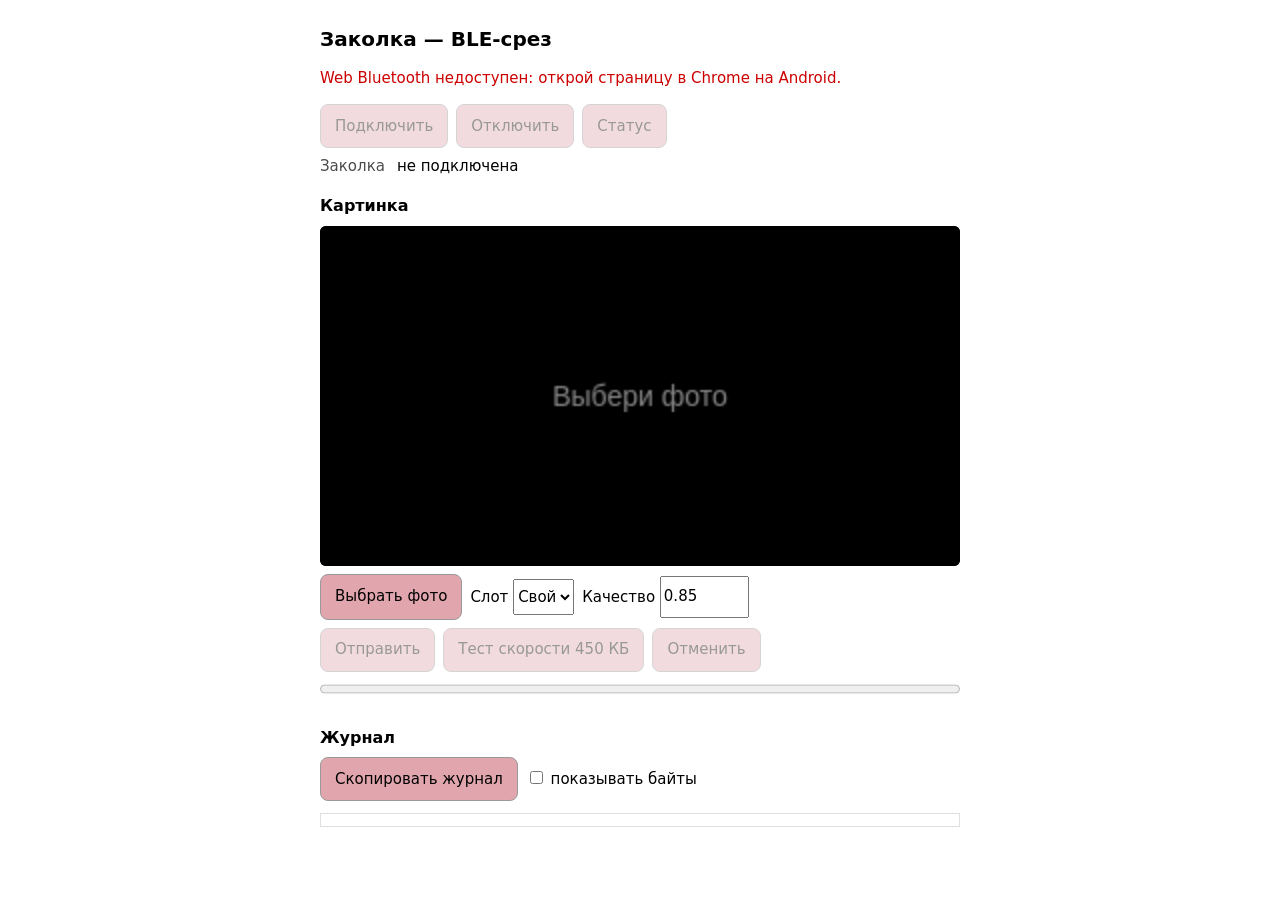
==== spike/index.html @ 2d305942 "Сборка сайта 2440cbf" ====
<!doctype html>
<html lang="ru">
  <head>
    <meta charset="UTF-8" />
    <meta name="viewport" content="width=device-width, initial-scale=1" />
    <title>Заколка — BLE-срез</title>
    <script type="module" crossorigin src="/spike/assets/index-CNZcTV3X.js"></script>
    <link rel="stylesheet" crossorigin href="/spike/assets/index-Bz51uUxY.css">
  </head>
  <body>
    <h1>Заколка — BLE-срез</h1>
    <p id="support" class="warn" hidden></p>

    <section>
      <div class="row">
        <button id="connect">Подключить</button>
        <button id="disconnect" disabled>Отключить</button>
        <button id="status" disabled>Статус</button>
      </div>
      <dl id="info"></dl>
    </section>

    <section>
      <h2>Картинка</h2>
      <canvas id="frame"></canvas>
      <div class="row">
        <label class="file">Выбрать фото<input id="file" type="file" accept="image/*" /></label>
        <label>Слот
          <select id="slot">
            <option value="3" selected>Свой</option>
            <option value="1">A</option>
            <option value="2">B</option>
          </select>
        </label>
        <label>Качество <input id="quality" type="number" min="0.3" max="0.95" step="0.05" value="0.85" /></label>
      </div>
      <div class="row">
        <button id="send" disabled>Отправить</button>
        <button id="speed" disabled>Тест скорости 450 КБ</button>
        <button id="cancel" disabled>Отменить</button>
      </div>
      <progress id="progress" max="1" value="0"></progress>
      <dl id="transfer"></dl>
    </section>

    <section>
      <h2>Журнал</h2>
      <div class="row">
        <button id="copy-log">Скопировать журнал</button>
        <label class="check"><input id="frames" type="checkbox" /> показывать байты</label>
      </div>
      <pre id="log"></pre>
    </section>
  </body>
</html>
---- spike/assets/index-Bz51uUxY.css ----
:root{--lightningcss-light:initial;--lightningcss-dark: ;color-scheme:light dark;font:15px/1.4 system-ui,sans-serif}@media (prefers-color-scheme:dark){:root{--lightningcss-light: ;--lightningcss-dark:initial}}body{max-width:640px;margin:0 auto;padding:12px 16px 40px}h1{font-size:20px}h2{margin:18px 0 8px;font-size:16px}.row{flex-wrap:wrap;align-items:center;gap:8px;margin:8px 0;display:flex}button,.file{min-height:44px;font:inherit;color:#000;background:#e1a6ad;border:1px solid #999;border-radius:8px;align-items:center;padding:0 14px;display:inline-flex}button:disabled{opacity:.4}.file input{display:none}select,input[type=number]{font:inherit;min-height:36px}canvas#frame{aspect-ratio:320/170;background:#000;border-radius:6px;width:100%;display:block}progress{width:100%;height:18px}dl{grid-template-columns:max-content 1fr;gap:2px 12px;margin:8px 0;display:grid}dt{opacity:.7}dd{font-variant-numeric:tabular-nums;margin:0}.warn{color:#c00}pre#log{white-space:pre-wrap;word-break:break-all;border:1px solid #8884;max-height:40vh;padding:6px;font-size:12px;overflow:auto}
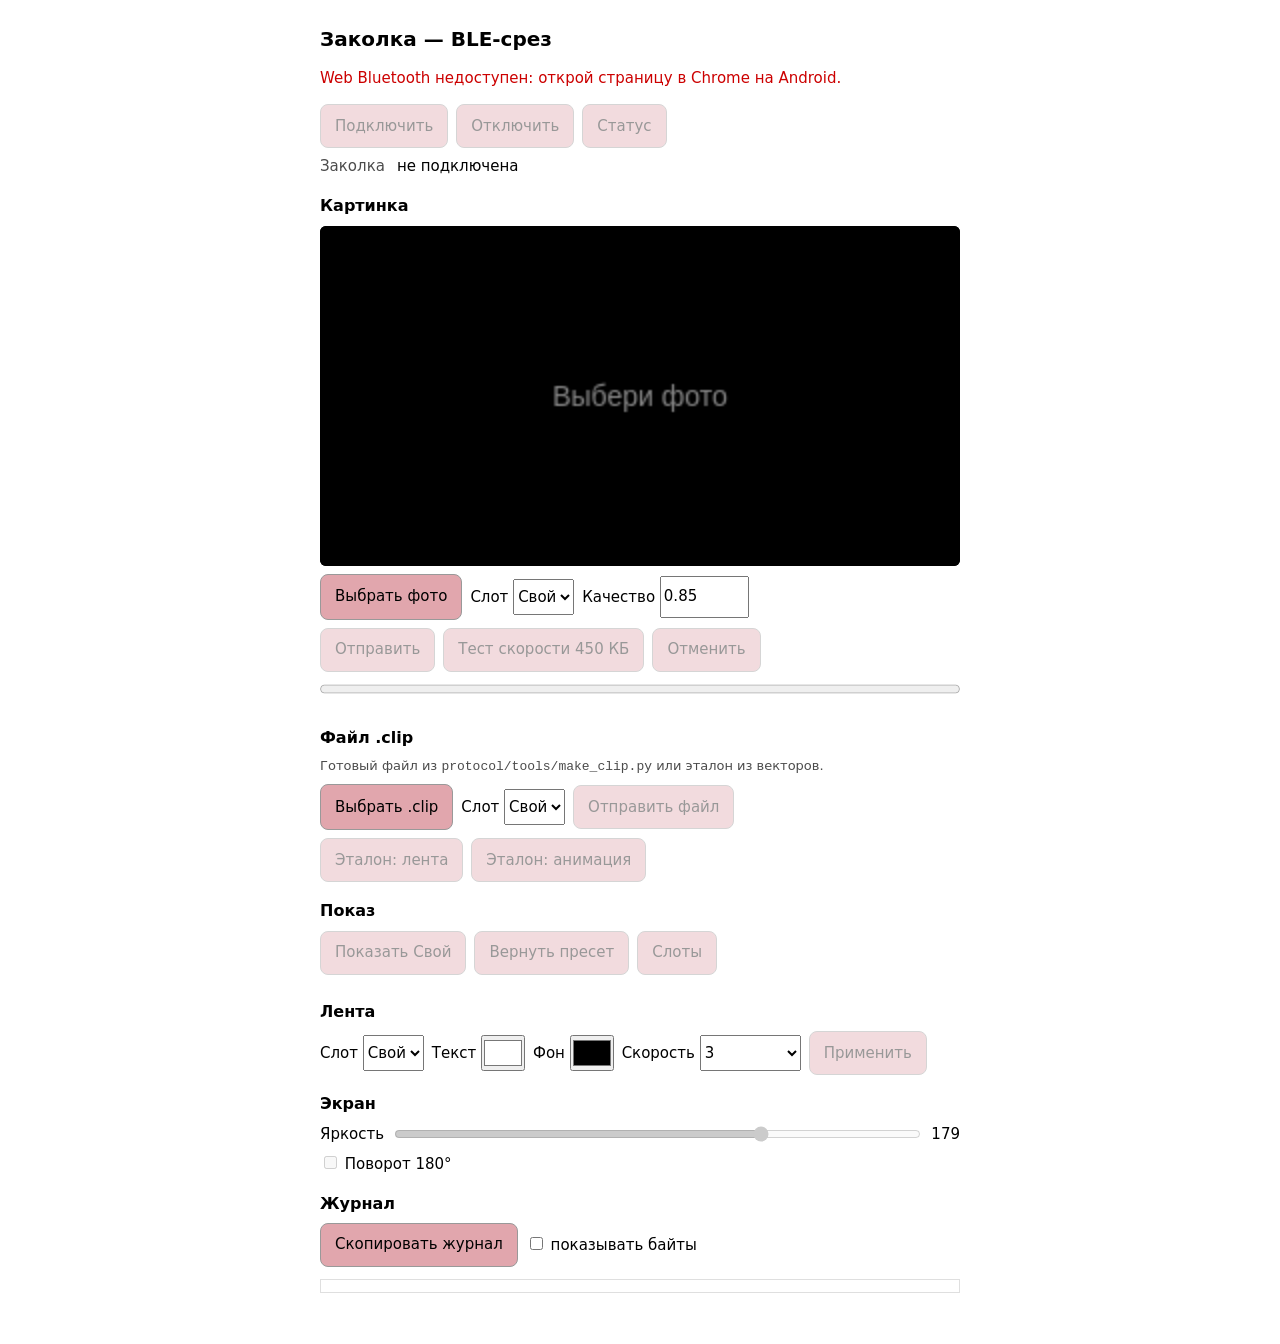
==== commit 9b13b053: "Сборка сайта 2e2f32d" ====
--- a/spike/index.html
+++ b/spike/index.html
@@ -4,8 +4,8 @@
     <meta charset="UTF-8" />
     <meta name="viewport" content="width=device-width, initial-scale=1" />
     <title>Заколка — BLE-срез</title>
-    <script type="module" crossorigin src="/spike/assets/index-CNZcTV3X.js"></script>
-    <link rel="stylesheet" crossorigin href="/spike/assets/index-Bz51uUxY.css">
+    <script type="module" crossorigin src="/spike/assets/index-DrE3u_lJ.js"></script>
+    <link rel="stylesheet" crossorigin href="/spike/assets/index-DDKtDWCi.css">
   </head>
   <body>
     <h1>Заколка — BLE-срез</h1>
@@ -44,6 +44,73 @@
     </section>
 
     <section>
+      <h2>Файл .clip</h2>
+      <p class="hint">Готовый файл из <code>protocol/tools/make_clip.py</code> или эталон из векторов.</p>
+      <div class="row">
+        <label class="file">Выбрать .clip<input id="clip-file" type="file" accept=".clip,application/octet-stream" /></label>
+        <label>Слот
+          <select id="clip-slot">
+            <option value="3" selected>Свой</option>
+            <option value="1">A</option>
+            <option value="2">B</option>
+          </select>
+        </label>
+        <button id="clip-send" disabled>Отправить файл</button>
+      </div>
+      <div class="row">
+        <button id="vec-text" disabled>Эталон: лента</button>
+        <button id="vec-anim" disabled>Эталон: анимация</button>
+      </div>
+    </section>
+
+    <section>
+      <h2>Показ</h2>
+      <div class="row">
+        <button id="show-custom" disabled>Показать Свой</button>
+        <button id="show-preset" disabled>Вернуть пресет</button>
+        <button id="slots" disabled>Слоты</button>
+      </div>
+      <dl id="slot-info"></dl>
+    </section>
+
+    <section>
+      <h2>Лента</h2>
+      <div class="row">
+        <label>Слот
+          <select id="text-slot">
+            <option value="3" selected>Свой</option>
+            <option value="1">A</option>
+            <option value="2">B</option>
+          </select>
+        </label>
+        <label>Текст <input id="text-fg" type="color" value="#ffffff" /></label>
+        <label>Фон <input id="text-bg" type="color" value="#000000" /></label>
+        <label>Скорость
+          <select id="text-speed">
+            <option value="0">0 — стоит</option>
+            <option value="1">1</option>
+            <option value="2">2</option>
+            <option value="3" selected>3</option>
+            <option value="4">4</option>
+            <option value="5">5</option>
+          </select>
+        </label>
+        <button id="text-apply" disabled>Применить</button>
+      </div>
+    </section>
+
+    <section>
+      <h2>Экран</h2>
+      <div class="row">
+        <label class="grow">Яркость <input id="brightness" type="range" min="0" max="255" value="179" disabled /></label>
+        <span id="brightness-value">179</span>
+      </div>
+      <div class="row">
+        <label class="check"><input id="rotate" type="checkbox" disabled /> Поворот 180°</label>
+      </div>
+    </section>
+
+    <section>
       <h2>Журнал</h2>
       <div class="row">
         <button id="copy-log">Скопировать журнал</button>
--- a/spike/assets/index-DDKtDWCi.css
+++ b/spike/assets/index-DDKtDWCi.css
@@ -0,0 +1 @@
+:root{--lightningcss-light:initial;--lightningcss-dark: ;color-scheme:light dark;font:15px/1.4 system-ui,sans-serif}@media (prefers-color-scheme:dark){:root{--lightningcss-light: ;--lightningcss-dark:initial}}body{max-width:640px;margin:0 auto;padding:12px 16px 40px}h1{font-size:20px}h2{margin:18px 0 8px;font-size:16px}.row{flex-wrap:wrap;align-items:center;gap:8px;margin:8px 0;display:flex}button,.file{min-height:44px;font:inherit;color:#000;background:#e1a6ad;border:1px solid #999;border-radius:8px;align-items:center;padding:0 14px;display:inline-flex}button:disabled{opacity:.4}.file input{display:none}select,input[type=number]{font:inherit;min-height:36px}canvas#frame{aspect-ratio:320/170;background:#000;border-radius:6px;width:100%;display:block}progress{width:100%;height:18px}dl{grid-template-columns:max-content 1fr;gap:2px 12px;margin:8px 0;display:grid}dt{opacity:.7}dd{font-variant-numeric:tabular-nums;margin:0}.warn{color:#c00}pre#log{white-space:pre-wrap;word-break:break-all;border:1px solid #8884;max-height:40vh;padding:6px;font-size:12px;overflow:auto}.hint{opacity:.7;margin:4px 0;font-size:13px}.grow{flex:1;align-items:center;gap:8px;display:flex}.grow input[type=range]{flex:1}input[type=color]{vertical-align:middle;width:44px;height:36px;padding:0}
